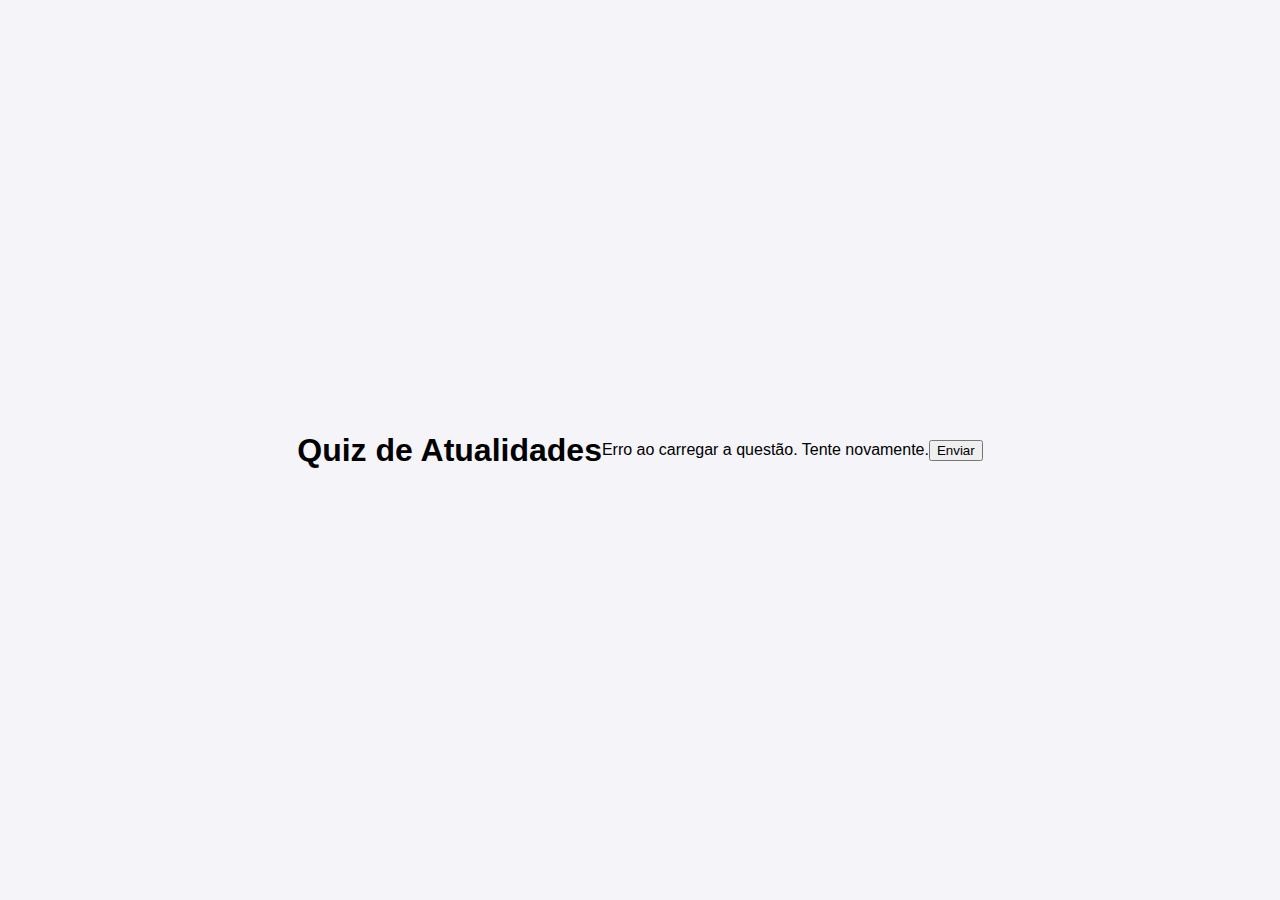
==== quiz.html @ 3e9638b1 "Add files via upload" ====
<!DOCTYPE html>
<html lang="en">
<head>
    <meta charset="UTF-8">
    <meta name="viewport" content="width=device-width, initial-scale=1.0">
    <link rel="stylesheet" href="quiz.css">
    <title>Document</title>
</head>
<body>
        <h1>Quiz de Atualidades</h1>
        <div id="question"> </div>
        <div id="options"> </div>
        <div id="options"> </div>
        <div id="options"> </div>
        <div id="options"> </div>
        <button id="submit"> Enviar </button>
<script src="quiz.js"></script>    
</body>
</html>
---- quiz.css ----
body {
    font-family: Arial, sans-serif;
    margin: 0;
    padding: 0;
    display: flex;
    justify-content: center;
    align-items: center;
    height: 100vh;
    background-color: #f4f4f9;
}

.quiz-container {
    background: #fff;
    border-radius: 10px;
    box-shadow: 0 4px 6px rgba(0, 0, 0, 0.1);
    width: 90%;
    max-width: 600px;
    padding: 20px;
    text-align: center;
}

header h1 {
    font-size: 24px;
    margin-bottom: 10px;
}

.question {
    font-size: 18px;
    margin-bottom: 20px;
}

.options button {
    display: block;
    background: #f9f9f9;
    border: 2px solid #ccc;
    padding: 10px;
    border-radius: 5px;
    width: 100%;
    margin: 10px 0;
    cursor: pointer;
    transition: background 0.3s, border-color 0.3s;
}

.options button:hover {
    background: #e3f2fd;
}

.options button.correct {
    background: #4caf50;
    color: white;
}

.options button.incorrect {
    background: #f44336;
    color: white;
}

footer button {
    padding: 10px 20px;
    background: #4caf50;
    color: white;
    border: none;
    border-radius: 5px;
    cursor: pointer;
    transition: background 0.3s;
}

footer button:disabled {
    background: #ccc;
    cursor: not-allowed;
}
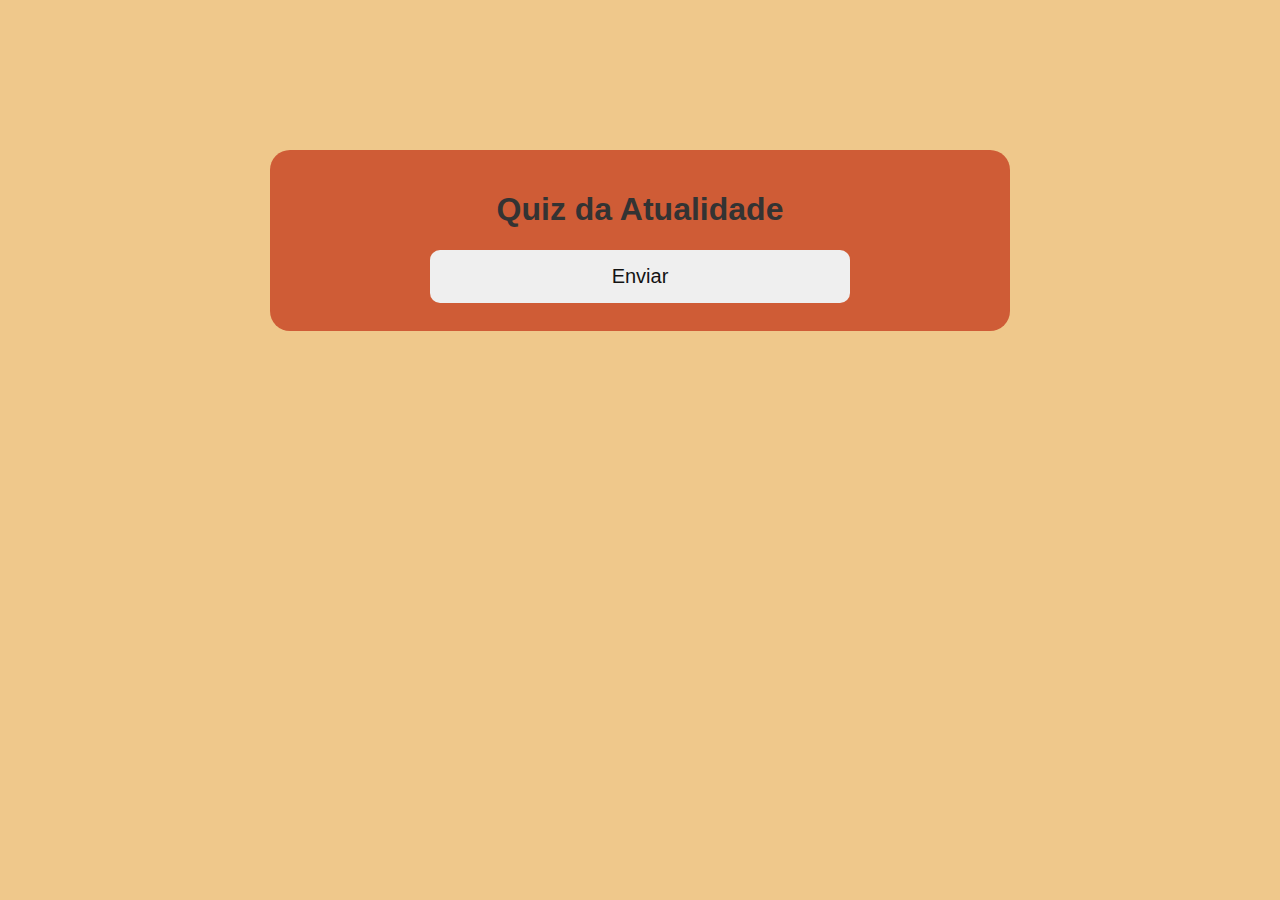
==== commit 03cfbea7: "Add files via upload" ====
--- a/quiz.html
+++ b/quiz.html
@@ -1,19 +1,18 @@
 <!DOCTYPE html>
-<html lang="en">
+<html lang="pt">
 <head>
     <meta charset="UTF-8">
     <meta name="viewport" content="width=device-width, initial-scale=1.0">
-    <link rel="stylesheet" href="quiz.css">
-    <title>Document</title>
+    <title>Quiz Interativo</title>
+    <link rel="stylesheet" type="text/css" href="./quiz.css">
 </head>
 <body>
-        <h1>Quiz de Atualidades</h1>
-        <div id="question"> </div>
-        <div id="options"> </div>
-        <div id="options"> </div>
-        <div id="options"> </div>
-        <div id="options"> </div>
-        <button id="submit"> Enviar </button>
-<script src="quiz.js"></script>    
+    <div id="quiz">
+    <h1>Quiz da Atualidade</h1>
+    <div id="question"> </div>
+    <div id="options"> </div>
+    <button type="radio" id="submit"> Enviar </button>
+    </div>
+<script src="../JS/AddAdm.js"> </script>
 </body>
 </html>--- a/quiz.css
+++ b/quiz.css
@@ -1,71 +1,49 @@
 body {
     font-family: Arial, sans-serif;
-    margin: 0;
-    padding: 0;
-    display: flex;
-    justify-content: center;
-    align-items: center;
-    height: 100vh;
-    background-color: #f4f4f9;
+    background-color: #EFC88B
 }
-
-.quiz-container {
-    background: #fff;
-    border-radius: 10px;
-    box-shadow: 0 4px 6px rgba(0, 0, 0, 0.1);
-    width: 90%;
-    max-width: 600px;
+#quiz {
+    max-width: 700px;
+    margin: 0 auto;
+    margin-top: 150px;
     padding: 20px;
+    background-color: #CF5C36;
+    border-radius: 20px;
+    box-shadow: #000000;
+}
+h1 {
     text-align: center;
+    color: #333333;
+    
 }
-
-header h1 {
-    font-size: 24px;
-    margin-bottom: 10px;
-}
-
-.question {
-    font-size: 18px;
+#question {
+    text-align: center;
+    font-size: 20px;
+    margin: 20px;
     margin-bottom: 20px;
 }
-
-.options button {
+  
+#options {
     display: block;
-    background: #f9f9f9;
-    border: 2px solid #ccc;
-    padding: 10px;
-    border-radius: 5px;
-    width: 100%;
-    margin: 10px 0;
+    text-align: center;
+    margin-top: 10px;
+    margin-bottom: 20px;
+    gap: 10px;
+    grid-template-columns: repeat(5, 1fr);
+}
+button {
+    width: 60%;
+    display: block;
+    margin: 0 auto;
+    font-size: 20px;
+    margin-bottom: 8px;
+    padding: 15px;
+    background-color: rgb((227, 238, 10), 245, 161);
+    color: #131313;
+    border: none;
+    border-radius: 10px;
     cursor: pointer;
-    transition: background 0.3s, border-color 0.3s;
 }
-
-.options button:hover {
-    background: #e3f2fd;
-}
-
-.options button.correct {
-    background: #4caf50;
-    color: white;
-}
-
-.options button.incorrect {
-    background: #f44336;
-    color: white;
-}
-
-footer button {
-    padding: 10px 20px;
-    background: #4caf50;
-    color: white;
-    border: none;
-    border-radius: 5px;
-    cursor: pointer;
-    transition: background 0.3s;
-}
-
-footer button:disabled {
-    background: #ccc;
-    cursor: not-allowed;
+button:hover {
+    background-color: #8f8d8d;
 }